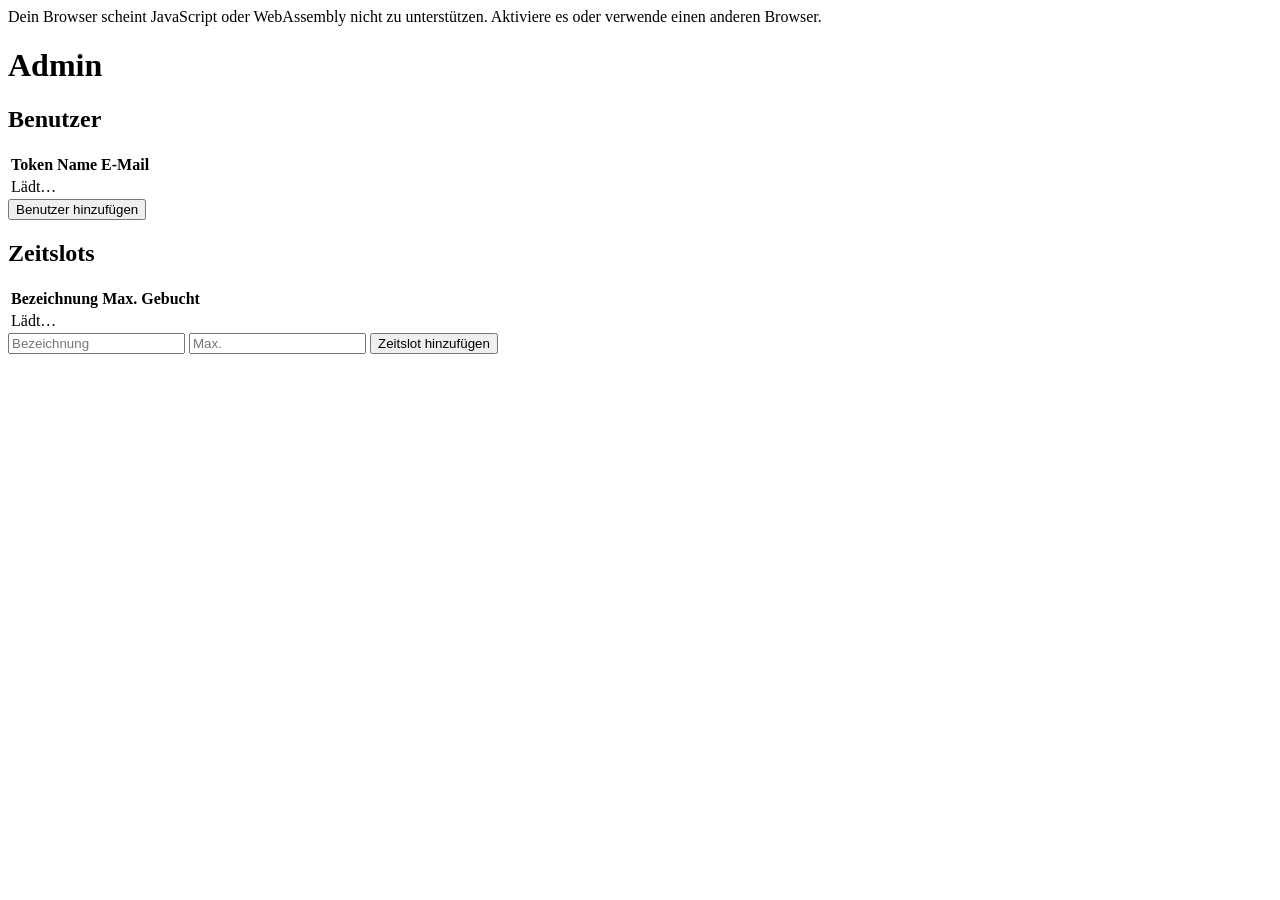
==== frontend/static/admin.html @ 469590df "initial" ====
<!DOCTYPE html>
<html lang="de">
<head>
  <meta charset="UTF-8" />
  <meta name="viewport" content="width=device-width, initial-scale=1.0" />
  <title>Admin</title>
  <link rel="stylesheet" href="/style.css" />
  <link rel="stylesheet" href="https://www.nerdfonts.com/assets/css/webfont.css" />
</head>
<body>
  <div id="no-js-warning">
    Dein Browser scheint JavaScript oder WebAssembly nicht zu unterstützen.
    Aktiviere es oder verwende einen anderen Browser.
  </div>
  <div class="container">
    <h1>Admin</h1>

    <section>
      <h2>Benutzer</h2>
      <table class="admin-table">
        <thead>
          <tr>
            <th>Token</th>
            <th>Name</th>
            <th>E-Mail</th>
            <th></th>
          </tr>
        </thead>
        <tbody id="users-tbody">
          <tr><td colspan="4" class="admin-empty loading">Lädt…</td></tr>
        </tbody>
      </table>
      <button id="add-user-btn" class="btn btn-primary">Benutzer hinzufügen</button>
    </section>

    <section>
      <h2>Zeitslots</h2>
      <table class="admin-table">
        <thead>
          <tr>
            <th>Bezeichnung</th>
            <th>Max.</th>
            <th>Gebucht</th>
            <th></th>
          </tr>
        </thead>
        <tbody id="slots-tbody">
          <tr><td colspan="4" class="admin-empty loading">Lädt…</td></tr>
        </tbody>
      </table>
      <form id="create-slot-form">
        <div class="slot-form-row">
          <input type="text" id="slot-label" placeholder="Bezeichnung" class="field-input" required />
          <input type="number" id="slot-max" placeholder="Max." class="field-input" min="1" required />
          <button type="submit" id="create-slot-btn" class="btn btn-primary">Zeitslot hinzufügen</button>
        </div>
      </form>
    </section>
  </div>
  <script type="module">
    import init from '/frontend.js';
    await init();
  </script>
</body>
</html>
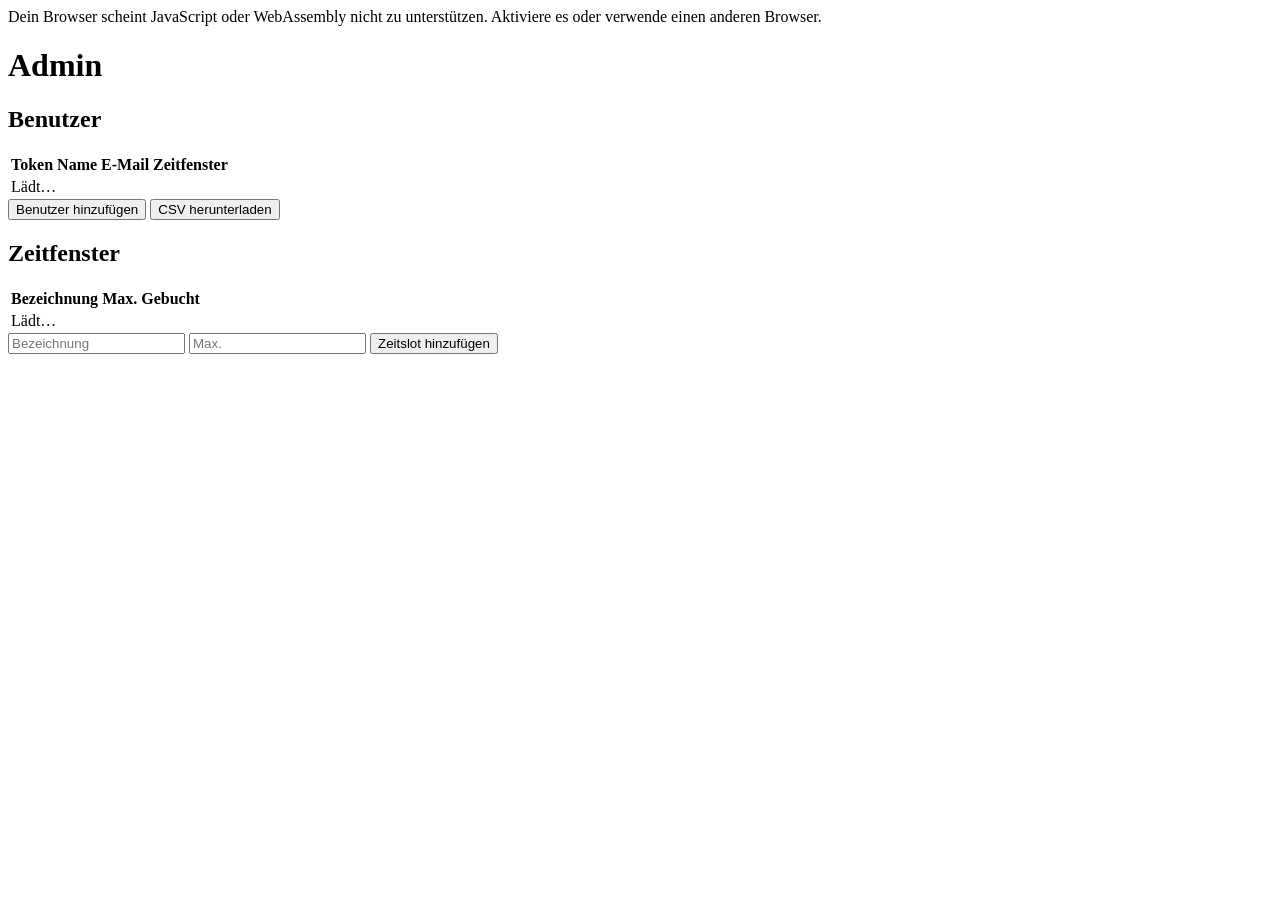
==== commit 0f6ffad6: "add booking system features, nix build, and nixos module" ====
--- a/frontend/static/admin.html
+++ b/frontend/static/admin.html
@@ -4,7 +4,11 @@
   <meta charset="UTF-8" />
   <meta name="viewport" content="width=device-width, initial-scale=1.0" />
   <title>Admin</title>
+  <link rel="icon" type="image/png" href="/wappen.png" />
   <link rel="stylesheet" href="/style.css" />
+  <style>
+    body { max-width: 1000px; }
+  </style>
   <link rel="stylesheet" href="https://www.nerdfonts.com/assets/css/webfont.css" />
 </head>
 <body>
@@ -23,6 +27,7 @@
             <th>Token</th>
             <th>Name</th>
             <th>E-Mail</th>
+            <th>Zeitfenster</th>
             <th></th>
           </tr>
         </thead>
@@ -30,11 +35,14 @@
           <tr><td colspan="4" class="admin-empty loading">Lädt…</td></tr>
         </tbody>
       </table>
-      <button id="add-user-btn" class="btn btn-primary">Benutzer hinzufügen</button>
+      <div class="admin-btn-row">
+        <button id="add-user-btn" class="btn btn-primary">Benutzer hinzufügen</button>
+        <button id="download-csv-btn" class="btn btn-secondary">CSV herunterladen</button>
+      </div>
     </section>
 
     <section>
-      <h2>Zeitslots</h2>
+      <h2>Zeitfenster</h2>
       <table class="admin-table">
         <thead>
           <tr>
